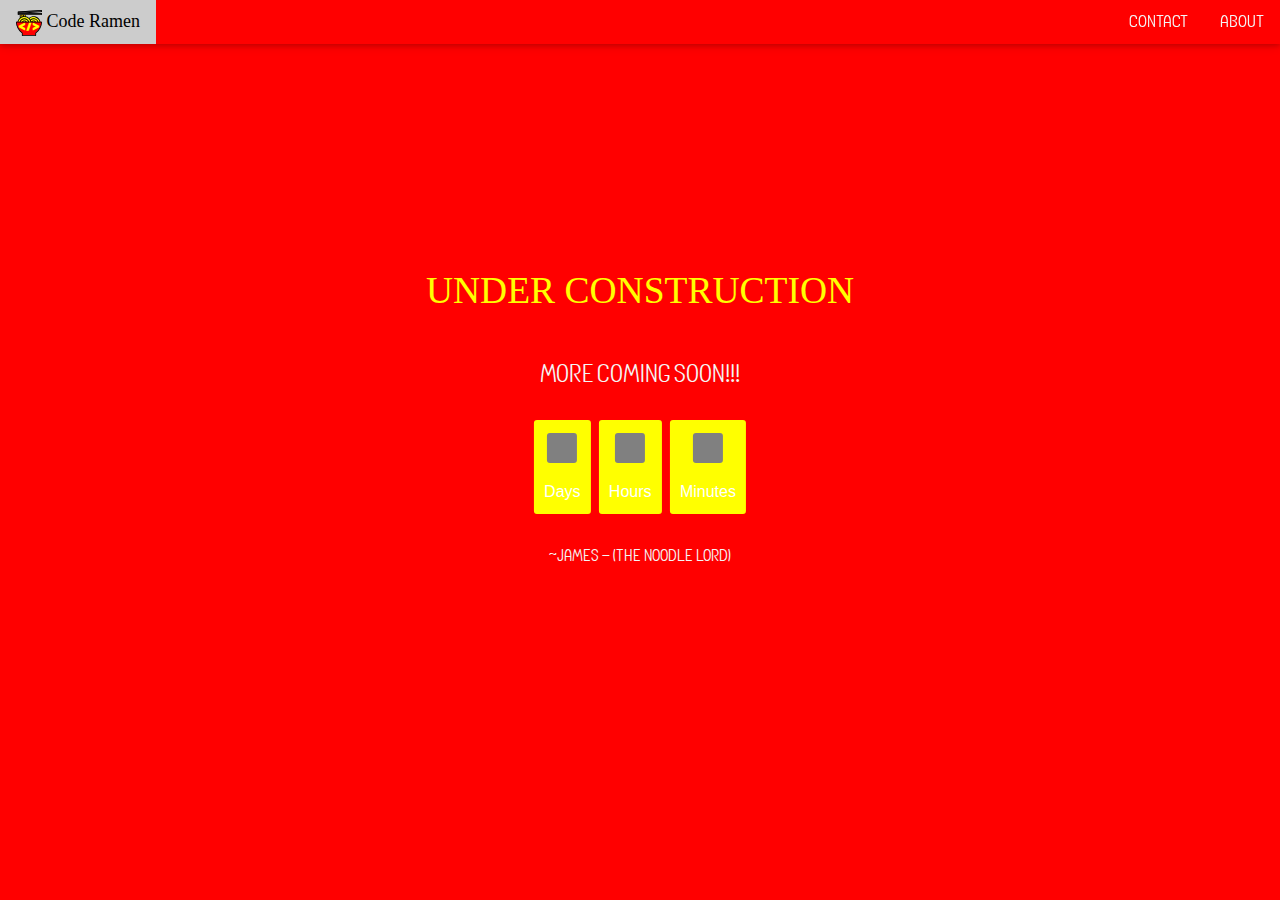
==== index.html @ d0cde5c2 "Update index.html" ====
<!DOCTYPE html>
<html>
	<head>
		<meta charset="utf-8" />
		<meta name="viewport" content="width=device-width" />
		<title>Code Ramen</title>
		<meta name="description" content="Coding and Technology tutorials in about the time it takes to make your ramen.">
		<link rel="preconnect" href="https://fonts.gstatic.com" />
		<link href="https://fonts.googleapis.com/css2?family=Press+Start+2P&display=swap" rel="stylesheet" />
		<link href="https://fonts.googleapis.com/css2?family=Audiowide&family=Permanent+Marker&display=swap" rel="stylesheet" />
		<link rel="stylesheet" href="stylesheet.css" type="text/css" charset="utf-8" />
		<link rel="stylesheet" href="https://www.w3schools.com/w3css/4/w3.css">
		<link rel="stylesheet" href="https://cdnjs.cloudflare.com/ajax/libs/font-awesome/4.7.0/css/font-awesome.min.css">
		<script src="countdown.js"></script>
		<script src="smallnav.js"></script>
		<link rel="apple-touch-icon" sizes="180x180" href="/apple-touch-icon.png">
		<link rel="icon" type="image/png" sizes="32x32" href="/favicon-32x32.png">
		<link rel="icon" type="image/png" sizes="16x16" href="/favicon-16x16.png">
		<link rel="manifest" href="/site.webmanifest">
		<link rel="mask-icon" href="/safari-pinned-tab.svg" color="#ff0000">
		<meta name="apple-mobile-web-app-title" content="Code Ramen">
		<meta name="application-name" content="Code Ramen">
		<meta name="msapplication-TileColor" content="#ff0000">
		<meta name="theme-color" content="#ff0000">
	</head>
	<body style="font-family: 'instant_noodle'; background-color: red; color: whitesmoke">
			  <!-- Float links to the right. Hide them on small screens -->

				<div class="w3-top">
					<div class="w3-bar w3-card w3-left-align w3-large" style="background-color: red;">
						<a href="https://codera.men/" class="w3-bar-item w3-button" style="font-family: 'Permanent Marker';color: yellow;"><img src="coderamen.svg" alt="" width="26px"> Code Ramen</a>
						<a class="w3-bar-item w3-button w3-hide-medium w3-hide-large w3-right w3-padding-large w3-hover-white w3-large w3-red" href="javascript:void(0);" onclick="myFunction()" title="Toggle Navigation Menu"><i class="fa fa-bars"></i></a>
					  	<a href="about.html" class="w3-bar-item w3-button w3-right w3-hover-white w3-hide-small">About</a>
					 	<a href="contact.html" class="w3-bar-item w3-button w3-right w3-hover-white w3-hide-small">Contact</a>
					</div>
				  
					<!-- Navbar on small screens -->
					<div id="smallnav" class="w3-bar-block w3-white w3-hide w3-hide-large w3-hide-medium w3-large">
						<a href="about.html" class="w3-bar-item w3-button">About</a>
						<a href="contact.html" class="w3-bar-item w3-button">Contact</a>
					</div>
				  </div>
				




		  
		<div class="center" style="text-align: center; font-size: 200%; top: 45%">
			<p style="font-family: 'Permanent Marker', cursive; font-size: 125%; color: yellow">UNDER CONSTRUCTION</p>
			<p style="font-size: 85%"><b>More coming soon!!!</b></p>
			<div id="clockdiv"> 
			<div> 
				<span class="days" id="day"></span> 
				<div class="smalltext">Days</div> 
			</div> 
			<div> 
				<span class="hours" id="hour"></span> 
				<div class="smalltext">Hours</div> 
			</div> 
			<div> 
				<span class="minutes" id="minute"></span> 
				<div class="smalltext">Minutes</div> 
			</div> 
			</div> 
			
			<p id="countdown"></p> 
			<p style="font-size: 55%">~James – (The Noodle Lord)</p>

		</div>
	</body>
</html>
---- stylesheet.css ----
@font-face {
    font-family: 'instant_noodle';
    src: url('instant_noodle-webfont.woff2') format('woff2'),
         url('instant_noodle-webfont.woff') format('woff');
    font-weight: normal;
    font-style: normal;

}

.center {
    margin: 0;
    position: absolute;
    top: 50%;
    left: 50%;
    -ms-transform: translate(-50%, -50%);
    transform: translate(-50%, -50%);
  }

.vertcenter {
    margin: 0;
    position: absolute;
    top: 50%;
    -ms-transform: translateY(-50%);
    transform: translateY(-50%);
}

body{ 
    text-align: center; 
    background: red; 
    font-family: sans-serif; 
    font-weight: 100; 
} 
h1{ 
    color: whitesmoke; 
    font-weight: 100; 
    font-size: 40px; 
    margin: 40px 0px 20px; 
} 
#clockdiv{ 
    font-family: sans-serif; 
    color: #fff; 
    display: inline-block; 
    font-weight: 100; 
    text-align: center; 
    font-size: 30px; 
} 
#clockdiv > div{ 
    padding: 10px; 
    border-radius: 3px; 
    background: yellow; 
    display: inline-block; 
} 
#clockdiv div > span{ 
    padding: 15px; 
    border-radius: 3px; 
    background: grey; 
    display: inline-block; 
} 
.smalltext{ 
    padding-top: 5px; 
    font-size: 16px; 
}
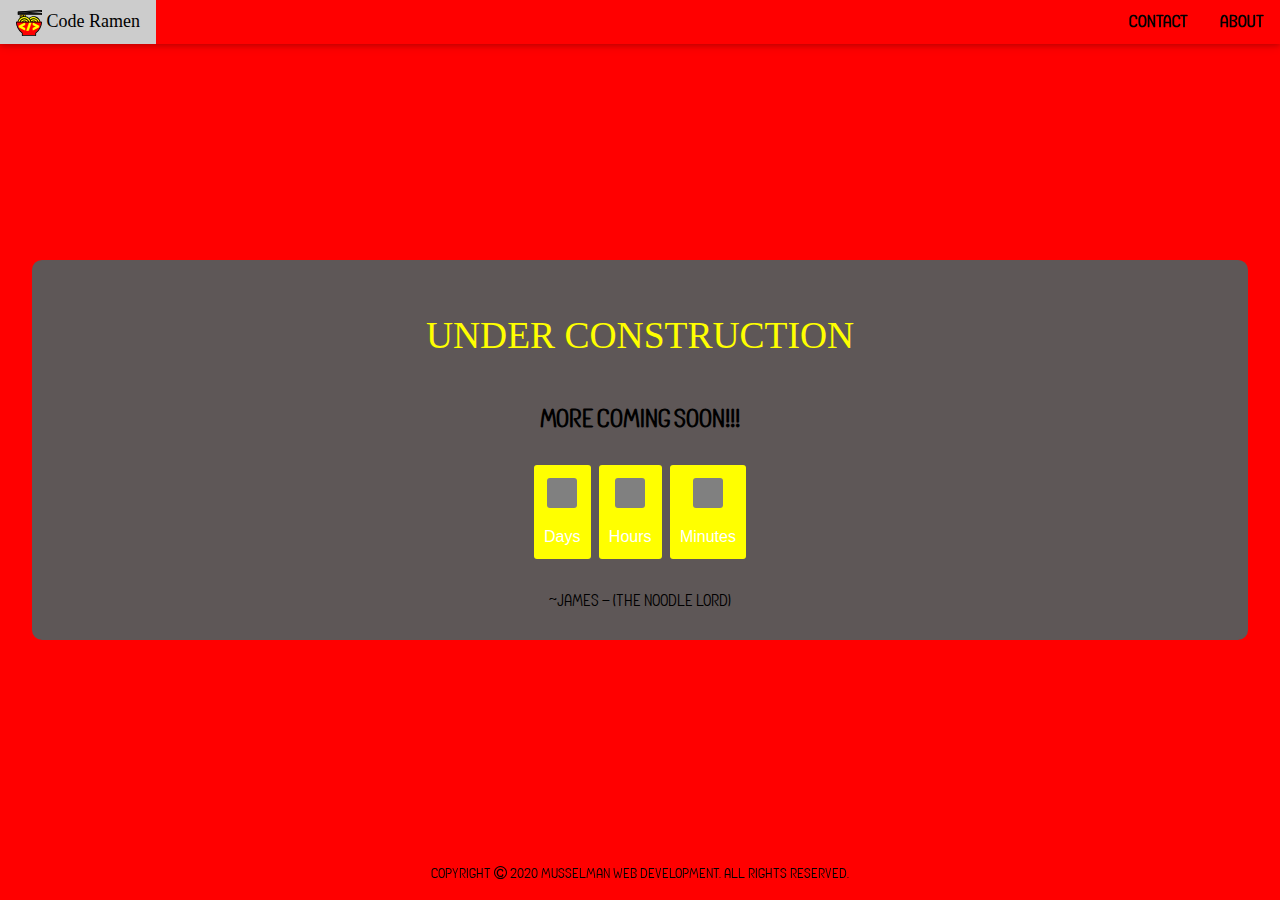
==== commit 8ba8c54e: "Update index.html" ====
--- a/index.html
+++ b/index.html
@@ -23,15 +23,13 @@
 		<meta name="msapplication-TileColor" content="#ff0000">
 		<meta name="theme-color" content="#ff0000">
 	</head>
-	<body style="font-family: 'instant_noodle'; background-color: red; color: whitesmoke">
-			  <!-- Float links to the right. Hide them on small screens -->
-
-				<div class="w3-top">
+	<body style="font-family: 'instant_noodle';color: black; background-color: red;">
+			<div class="w3-top">
 					<div class="w3-bar w3-card w3-left-align w3-large" style="background-color: red;">
 						<a href="https://codera.men/" class="w3-bar-item w3-button" style="font-family: 'Permanent Marker';color: yellow;"><img src="coderamen.svg" alt="" width="26px"> Code Ramen</a>
-						<a class="w3-bar-item w3-button w3-hide-medium w3-hide-large w3-right w3-padding-large w3-hover-white w3-large w3-red" href="javascript:void(0);" onclick="myFunction()" title="Toggle Navigation Menu"><i class="fa fa-bars"></i></a>
-					  	<a href="about.html" class="w3-bar-item w3-button w3-right w3-hover-white w3-hide-small">About</a>
-					 	<a href="contact.html" class="w3-bar-item w3-button w3-right w3-hover-white w3-hide-small">Contact</a>
+						<a class="w3-bar-item w3-button w3-hide-medium w3-hide-large w3-right w3-padding-large w3-hover-white w3-large " href="javascript:void(0);" onclick="myFunction()" title="Toggle Navigation Menu"><i class="fa fa-bars"></i></a>
+					  	<a href="about.html" class="w3-bar-item w3-button w3-right w3-hover-white w3-hide-small"><b>About</b></a>
+					 	<a href="contact.html" class="w3-bar-item w3-button w3-right w3-hover-white w3-hide-small"><b>Contact</b></a>
 					</div>
 				  
 					<!-- Navbar on small screens -->
@@ -39,34 +37,33 @@
 						<a href="about.html" class="w3-bar-item w3-button">About</a>
 						<a href="contact.html" class="w3-bar-item w3-button">Contact</a>
 					</div>
-				  </div>
-				
+			</div>	
+		
+	
+				<div class="center rounddiv content" style="text-align: center; font-size: 200%; background-color: rgb(94, 87, 87) ;">
+				<p style="font-family: 'Permanent Marker', cursive; font-size: 125%; color: yellow">UNDER CONSTRUCTION</p>
+				<p style="font-size: 85%"><b>More coming soon!!!</b></p>
+				<div id="clockdiv"> 
+				<div> 
+					<span class="days" id="day"></span> 
+					<div class="smalltext">Days</div> 
+				</div> 
+				<div> 
+					<span class="hours" id="hour"></span> 
+					<div class="smalltext">Hours</div> 
+				</div> 
+				<div> 
+					<span class="minutes" id="minute"></span> 
+					<div class="smalltext">Minutes</div> 
+				</div> 
+				</div> 
 
-
-
-
-		  
-		<div class="center" style="text-align: center; font-size: 200%; top: 45%">
-			<p style="font-family: 'Permanent Marker', cursive; font-size: 125%; color: yellow">UNDER CONSTRUCTION</p>
-			<p style="font-size: 85%"><b>More coming soon!!!</b></p>
-			<div id="clockdiv"> 
-			<div> 
-				<span class="days" id="day"></span> 
-				<div class="smalltext">Days</div> 
-			</div> 
-			<div> 
-				<span class="hours" id="hour"></span> 
-				<div class="smalltext">Hours</div> 
-			</div> 
-			<div> 
-				<span class="minutes" id="minute"></span> 
-				<div class="smalltext">Minutes</div> 
-			</div> 
-			</div> 
-			
-			<p id="countdown"></p> 
-			<p style="font-size: 55%">~James – (The Noodle Lord)</p>
-
-		</div>
+				<p id="countdown"></p> 
+				<p style="font-size: 55%">~James – (The Noodle Lord)</p>
+				</div>
+			</div>
+			<footer class="w3-bottom w3-center">
+				<p>Copyright <i class="fa fa-copyright" aria-hidden="true"></i> 2020 Musselman Web Development. All rights reserved.</p>	
+			</footer>
 	</body>
 </html>
--- a/stylesheet.css
+++ b/stylesheet.css
@@ -24,12 +24,6 @@
     transform: translateY(-50%);
 }
 
-body{ 
-    text-align: center; 
-    background: red; 
-    font-family: sans-serif; 
-    font-weight: 100; 
-} 
 h1{ 
     color: whitesmoke; 
     font-weight: 100; 
@@ -59,4 +53,23 @@
 .smalltext{ 
     padding-top: 5px; 
     font-size: 16px; 
-} +} 
+.rounddiv{
+    border-radius: 10px / 10px;
+    padding: 10px;
+    width: 95%;
+    
+}
+html,
+body {
+  height: 100%;
+}
+
+body {
+  display: flex;
+  flex-direction: column;
+}
+
+.content {
+  flex-grow: 1;
+}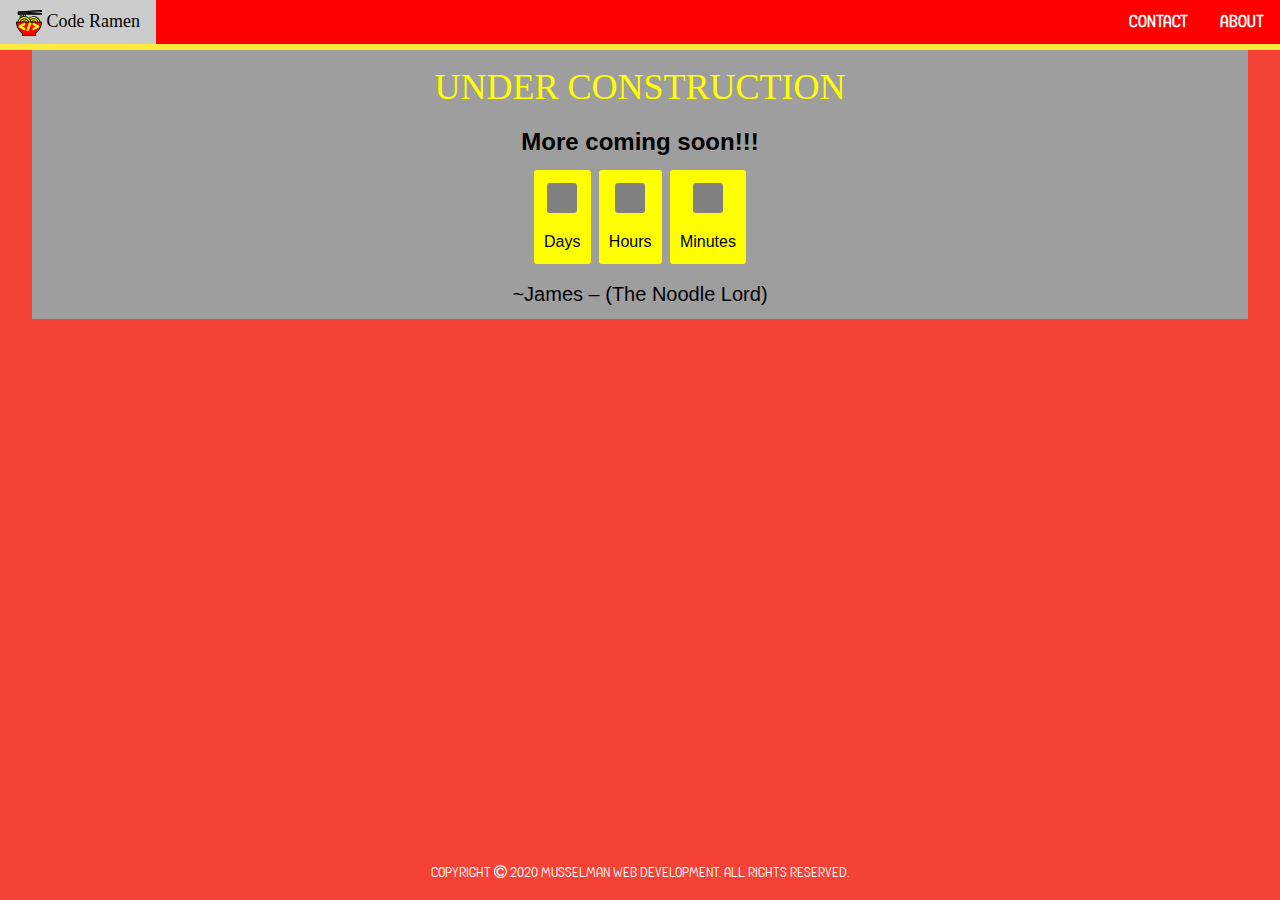
==== commit 8c8e461a: "Rewrote index.html to use w3.css" ====
--- a/index.html
+++ b/index.html
@@ -22,48 +22,51 @@
 		<meta name="application-name" content="Code Ramen">
 		<meta name="msapplication-TileColor" content="#ff0000">
 		<meta name="theme-color" content="#ff0000">
-	</head>
-	<body style="font-family: 'instant_noodle';color: black; background-color: red;">
-			<div class="w3-top">
-					<div class="w3-bar w3-card w3-left-align w3-large" style="background-color: red;">
-						<a href="https://codera.men/" class="w3-bar-item w3-button" style="font-family: 'Permanent Marker';color: yellow;"><img src="coderamen.svg" alt="" width="26px"> Code Ramen</a>
-						<a class="w3-bar-item w3-button w3-hide-medium w3-hide-large w3-right w3-padding-large w3-hover-white w3-large " href="javascript:void(0);" onclick="myFunction()" title="Toggle Navigation Menu"><i class="fa fa-bars"></i></a>
-					  	<a href="about.html" class="w3-bar-item w3-button w3-right w3-hover-white w3-hide-small"><b>About</b></a>
-					 	<a href="contact.html" class="w3-bar-item w3-button w3-right w3-hover-white w3-hide-small"><b>Contact</b></a>
-					</div>
-				  
-					<!-- Navbar on small screens -->
-					<div id="smallnav" class="w3-bar-block w3-white w3-hide w3-hide-large w3-hide-medium w3-large">
-						<a href="about.html" class="w3-bar-item w3-button">About</a>
-						<a href="contact.html" class="w3-bar-item w3-button">Contact</a>
-					</div>
-			</div>	
-		
-	
-				<div class="center rounddiv content" style="text-align: center; font-size: 200%; background-color: rgb(94, 87, 87) ;">
-				<p style="font-family: 'Permanent Marker', cursive; font-size: 125%; color: yellow">UNDER CONSTRUCTION</p>
-				<p style="font-size: 85%"><b>More coming soon!!!</b></p>
-				<div id="clockdiv"> 
-				<div> 
-					<span class="days" id="day"></span> 
-					<div class="smalltext">Days</div> 
-				</div> 
-				<div> 
-					<span class="hours" id="hour"></span> 
-					<div class="smalltext">Hours</div> 
-				</div> 
-				<div> 
-					<span class="minutes" id="minute"></span> 
-					<div class="smalltext">Minutes</div> 
-				</div> 
-				</div> 
+    </head>
+    <body class="w3-red" style="font-family: 'instant_noodle';color: black;">
+        <header class="w3-row w3-red w3-bottombar w3-border-yellow">
+            <div class="w3-bar w3-left-align w3-large" style="background-color: red;">
+                <a href="https://codera.men/" class="w3-bar-item w3-button" style="font-family: 'Permanent Marker';color: yellow;"><img src="coderamen.svg" alt="" width="26px"> Code Ramen</a>
+                <a class="w3-bar-item w3-button w3-hide-medium w3-hide-large w3-right w3-padding-large w3-hover-white w3-large " href="javascript:void(0);" onclick="myFunction()" title="Toggle Navigation Menu"><i class="fa fa-bars"></i></a>
+                  <a href="about.html" class="w3-bar-item w3-button w3-right w3-hover-white w3-hide-small"><b>About</b></a>
+                 <a href="contact.html" class="w3-bar-item w3-button w3-right w3-hover-white w3-hide-small"><b>Contact</b></a>
+            </div>
+          
+            <!-- Navbar on small screens -->
+            <div id="smallnav" class="w3-bar-block w3-white w3-hide w3-hide-large w3-hide-medium w3-large">
+                <a href="about.html" class="w3-bar-item w3-button">About</a>
+                <a href="contact.html" class="w3-bar-item w3-button">Contact</a>
+            </div>
+        </header>
+        <div class="w3-row">
+            <div class="w3-col w3-left w3-container w3-hide-small" style="width:2%"><p></p></div>
+            <div class="w3-col w3-right w3-container w3-hide-small" style="width:2%"><p></p></div>
+            <div class="w3-rest w3-container w3-grey">
+                <div class="w3-content w3-center">
+                    <h1 style="font-family: 'Permanent Marker', cursive; color: yellow">UNDER CONSTRUCTION</h1>
+                    <h3><b>More coming soon!!!</b></h3>
+                    <div id="clockdiv"> 
+                    <div> 
+                        <span class="days" id="day"></span> 
+                        <div class="smalltext">Days</div> 
+                    </div> 
+                    <div> 
+                        <span class="hours" id="hour"></span> 
+                        <div class="smalltext">Hours</div> 
+                    </div> 
+                    <div> 
+                        <span class="minutes" id="minute"></span> 
+                        <div class="smalltext">Minutes</div> 
+                    </div> 
+                    </div> 
+    
+                    <p id="countdown"></p> 
+                    <h4>~James – (The Noodle Lord)</h4>
 
-				<p id="countdown"></p> 
-				<p style="font-size: 55%">~James – (The Noodle Lord)</p>
-				</div>
-			</div>
-			<footer class="w3-bottom w3-center">
-				<p>Copyright <i class="fa fa-copyright" aria-hidden="true"></i> 2020 Musselman Web Development. All rights reserved.</p>	
-			</footer>
-	</body>
-</html>
+                </div>
+            </div>
+        </div>
+        <footer class="w3-container w3-center">
+            <p>Copyright <i class="fa fa-copyright" aria-hidden="true"></i> 2020 Musselman Web Development. All rights reserved.</p>	
+        </footer>
+    </body>--- a/stylesheet.css
+++ b/stylesheet.css
@@ -32,7 +32,7 @@
 } 
 #clockdiv{ 
     font-family: sans-serif; 
-    color: #fff; 
+    color: black; 
     display: inline-block; 
     font-weight: 100; 
     text-align: center; 
@@ -63,13 +63,21 @@
 html,
 body {
   height: 100%;
+  
 }
 
 body {
   display: flex;
   flex-direction: column;
+  min-height: 100vh;
+
 }
 
 .content {
   flex-grow: 1;
+}
+footer {
+    margin-top: auto;
+    flex: 0 0 50px;/*or just height:50px;*/
+
 }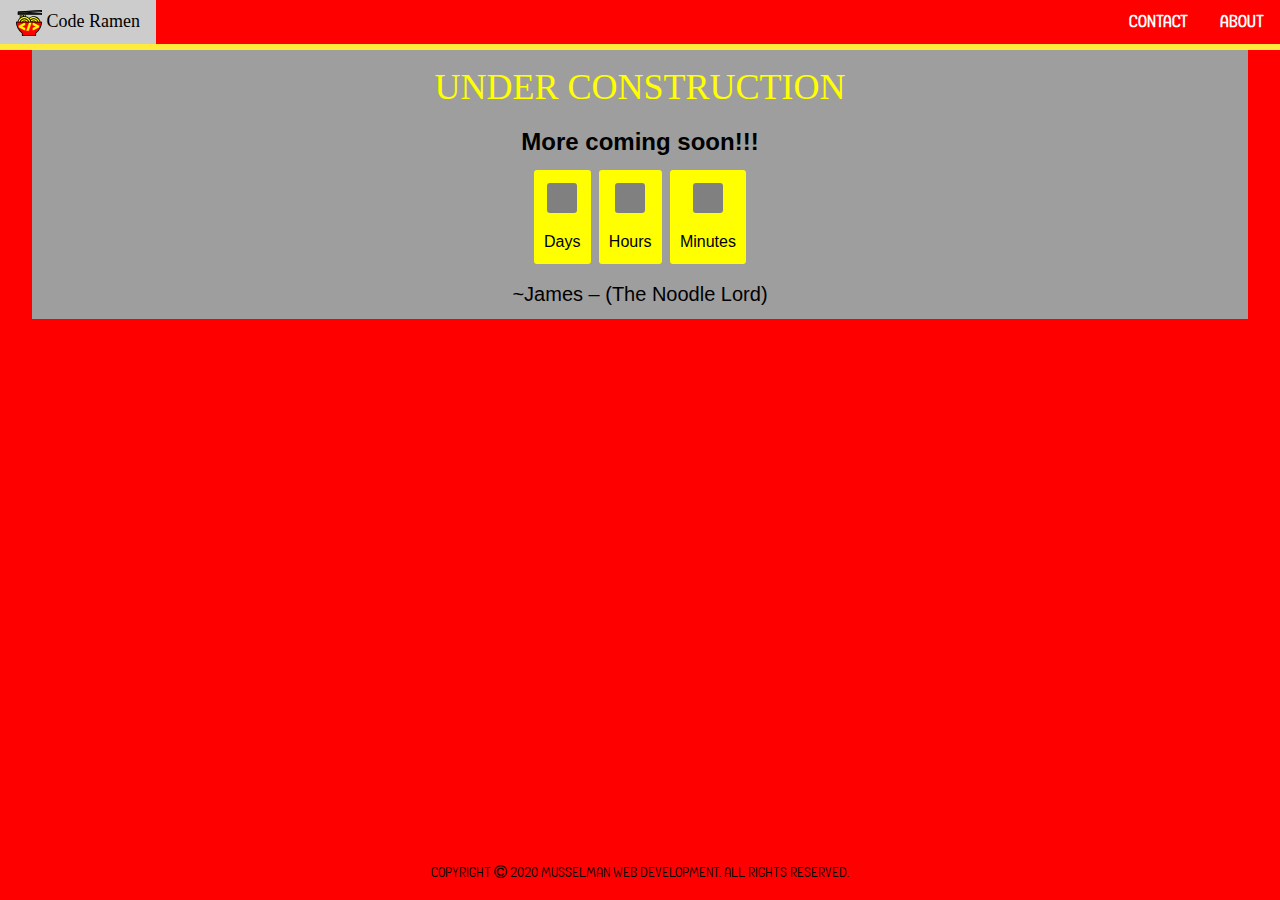
==== commit 1a19515f: "Upadte index.html" ====
--- a/index.html
+++ b/index.html
@@ -23,7 +23,7 @@
 		<meta name="msapplication-TileColor" content="#ff0000">
 		<meta name="theme-color" content="#ff0000">
     </head>
-    <body class="w3-red" style="font-family: 'instant_noodle';color: black;">
+    <body style="font-family: 'instant_noodle';background-color:red; color: black;">
         <header class="w3-row w3-red w3-bottombar w3-border-yellow">
             <div class="w3-bar w3-left-align w3-large" style="background-color: red;">
                 <a href="https://codera.men/" class="w3-bar-item w3-button" style="font-family: 'Permanent Marker';color: yellow;"><img src="coderamen.svg" alt="" width="26px"> Code Ramen</a>
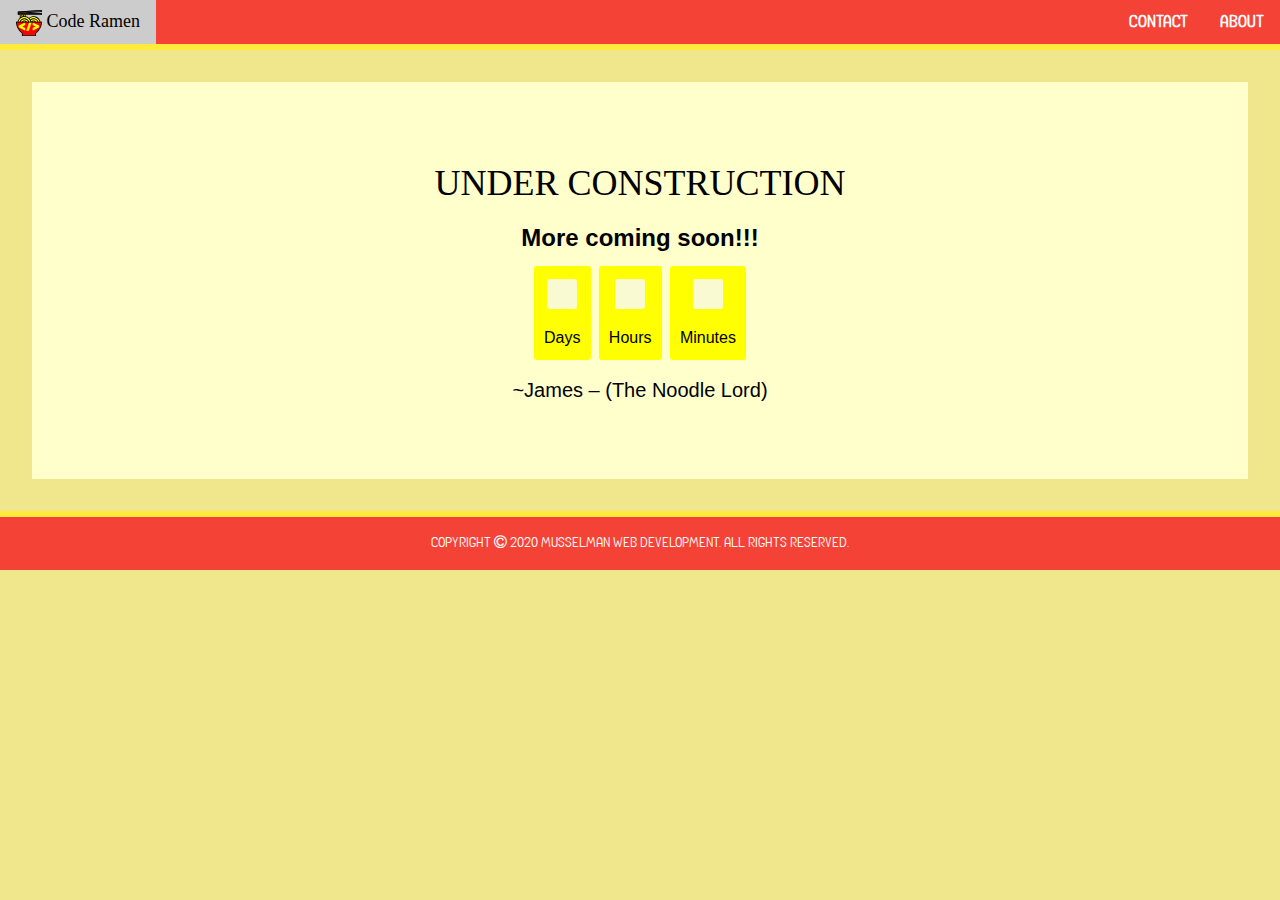
==== commit 7f583486: "Improved website colorscheme" ====
--- a/index.html
+++ b/index.html
@@ -23,9 +23,9 @@
 		<meta name="msapplication-TileColor" content="#ff0000">
 		<meta name="theme-color" content="#ff0000">
     </head>
-    <body style="font-family: 'instant_noodle';background-color:red; color: black;">
+    <body class="w3-khaki" style="font-family: 'instant_noodle'; color: black;">
         <header class="w3-row w3-red w3-bottombar w3-border-yellow">
-            <div class="w3-bar w3-left-align w3-large" style="background-color: red;">
+            <div class="w3-bar w3-left-align w3-large w3-red">
                 <a href="https://codera.men/" class="w3-bar-item w3-button" style="font-family: 'Permanent Marker';color: yellow;"><img src="coderamen.svg" alt="" width="26px"> Code Ramen</a>
                 <a class="w3-bar-item w3-button w3-hide-medium w3-hide-large w3-right w3-padding-large w3-hover-white w3-large " href="javascript:void(0);" onclick="myFunction()" title="Toggle Navigation Menu"><i class="fa fa-bars"></i></a>
                   <a href="about.html" class="w3-bar-item w3-button w3-right w3-hover-white w3-hide-small"><b>About</b></a>
@@ -38,35 +38,37 @@
                 <a href="contact.html" class="w3-bar-item w3-button">Contact</a>
             </div>
         </header>
-        <div class="w3-row">
-            <div class="w3-col w3-left w3-container w3-hide-small" style="width:2%"><p></p></div>
-            <div class="w3-col w3-right w3-container w3-hide-small" style="width:2%"><p></p></div>
-            <div class="w3-rest w3-container w3-grey">
-                <div class="w3-content w3-center">
-                    <h1 style="font-family: 'Permanent Marker', cursive; color: yellow">UNDER CONSTRUCTION</h1>
-                    <h3><b>More coming soon!!!</b></h3>
-                    <div id="clockdiv"> 
-                    <div> 
-                        <span class="days" id="day"></span> 
-                        <div class="smalltext">Days</div> 
-                    </div> 
-                    <div> 
-                        <span class="hours" id="hour"></span> 
-                        <div class="smalltext">Hours</div> 
-                    </div> 
-                    <div> 
-                        <span class="minutes" id="minute"></span> 
-                        <div class="smalltext">Minutes</div> 
-                    </div> 
-                    </div> 
+        <div class="w3-row w3-padding-32">
+            <div class="w3-row">
+                <div class="w3-col w3-left w3-container w3-hide-small" style="width:2%"><p></p></div>
+                <div class="w3-col w3-right w3-container w3-hide-small" style="width:2%"><p></p></div>
+                <div class="w3-rest w3-container w3-pale-yellow w3-padding-64">
+                    <div class="w3-content w3-center">
+                        <h1 id="underconstr" style="font-family: 'Permanent Marker', cursive;">UNDER CONSTRUCTION</h1>
+                        <h3><b>More coming soon!!!</b></h3>
+                        <div id="clockdiv"> 
+                        <div> 
+                            <span class="days" id="day"></span> 
+                            <div class="smalltext">Days</div> 
+                        </div> 
+                        <div> 
+                            <span class="hours" id="hour"></span> 
+                            <div class="smalltext">Hours</div> 
+                        </div> 
+                        <div> 
+                            <span class="minutes" id="minute"></span> 
+                            <div class="smalltext">Minutes</div> 
+                        </div> 
+                        </div> 
+        
+                        <p id="countdown"></p> 
+                        <h4>~James – (The Noodle Lord)</h4>
     
-                    <p id="countdown"></p> 
-                    <h4>~James – (The Noodle Lord)</h4>
-
+                    </div>
                 </div>
             </div>
         </div>
-        <footer class="w3-container w3-center">
+        <footer class="w3-container w3-center w3-red w3-topbar w3-border-yellow">
             <p>Copyright <i class="fa fa-copyright" aria-hidden="true"></i> 2020 Musselman Web Development. All rights reserved.</p>	
         </footer>
     </body>--- a/stylesheet.css
+++ b/stylesheet.css
@@ -7,29 +7,6 @@
 
 }
 
-.center {
-    margin: 0;
-    position: absolute;
-    top: 50%;
-    left: 50%;
-    -ms-transform: translate(-50%, -50%);
-    transform: translate(-50%, -50%);
-  }
-
-.vertcenter {
-    margin: 0;
-    position: absolute;
-    top: 50%;
-    -ms-transform: translateY(-50%);
-    transform: translateY(-50%);
-}
-
-h1{ 
-    color: whitesmoke; 
-    font-weight: 100; 
-    font-size: 40px; 
-    margin: 40px 0px 20px; 
-} 
 #clockdiv{ 
     font-family: sans-serif; 
     color: black; 
@@ -47,37 +24,9 @@
 #clockdiv div > span{ 
     padding: 15px; 
     border-radius: 3px; 
-    background: grey; 
+    background: lightgoldenrodyellow; 
     display: inline-block; 
 } 
 .smalltext{ 
     padding-top: 5px; 
-    font-size: 16px; 
-} 
-.rounddiv{
-    border-radius: 10px / 10px;
-    padding: 10px;
-    width: 95%;
-    
-}
-html,
-body {
-  height: 100%;
-  
-}
-
-body {
-  display: flex;
-  flex-direction: column;
-  min-height: 100vh;
-
-}
-
-.content {
-  flex-grow: 1;
-}
-footer {
-    margin-top: auto;
-    flex: 0 0 50px;/*or just height:50px;*/
-
-}+    font-size: 16px; 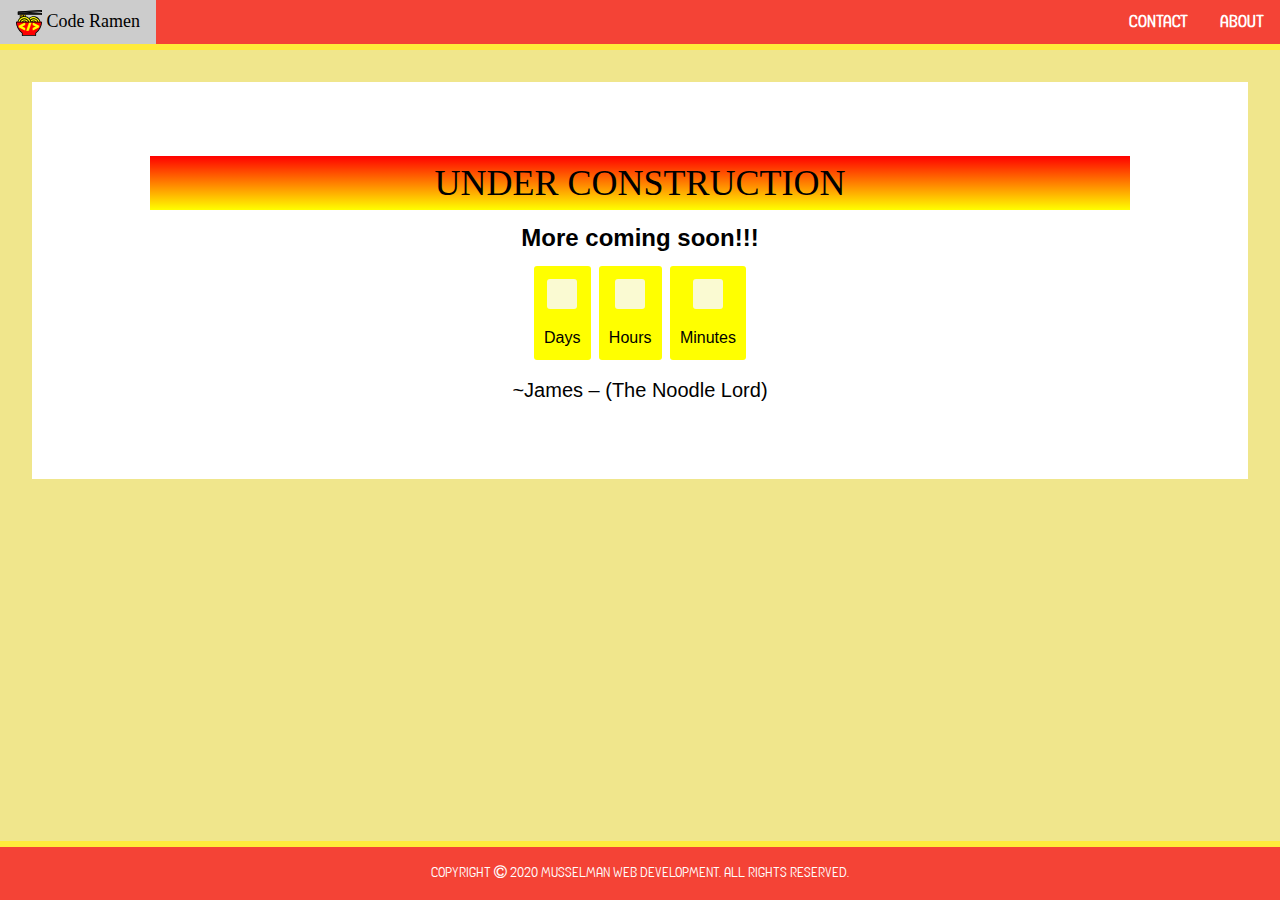
==== commit e16f66f4: "Update index.html" ====
--- a/index.html
+++ b/index.html
@@ -42,7 +42,7 @@
             <div class="w3-row">
                 <div class="w3-col w3-left w3-container w3-hide-small" style="width:2%"><p></p></div>
                 <div class="w3-col w3-right w3-container w3-hide-small" style="width:2%"><p></p></div>
-                <div class="w3-rest w3-container w3-pale-yellow w3-padding-64">
+                <div class="w3-rest w3-container w3-white w3-padding-64">
                     <div class="w3-content w3-center">
                         <h1 id="underconstr" style="font-family: 'Permanent Marker', cursive;">UNDER CONSTRUCTION</h1>
                         <h3><b>More coming soon!!!</b></h3>
--- a/stylesheet.css
+++ b/stylesheet.css
@@ -6,6 +6,8 @@
     font-style: normal;
 
 }
+
+
 
 #clockdiv{ 
     font-family: sans-serif; 
@@ -18,15 +20,41 @@
 #clockdiv > div{ 
     padding: 10px; 
     border-radius: 3px; 
-    background: yellow; 
+    background:yellow; 
     display: inline-block; 
 } 
 #clockdiv div > span{ 
     padding: 15px; 
     border-radius: 3px; 
-    background: lightgoldenrodyellow; 
+    background:lightgoldenrodyellow; 
     display: inline-block; 
-} 
+}
+#underconstr {
+    background-image: linear-gradient(red, yellow);
+  }
+
 .smalltext{ 
     padding-top: 5px; 
-    font-size: 16px; +    font-size: 16px; 
+} 
+.rounddiv{
+    border-radius: 10px / 10px;
+    padding: 10px;
+    width: 95%;
+    
+}
+
+
+body {
+  display: flex;
+  flex-direction: column;
+  min-height: 100vh;
+
+}
+
+
+footer {
+    margin-top: auto;
+    flex: 0 0 50px;
+
+}